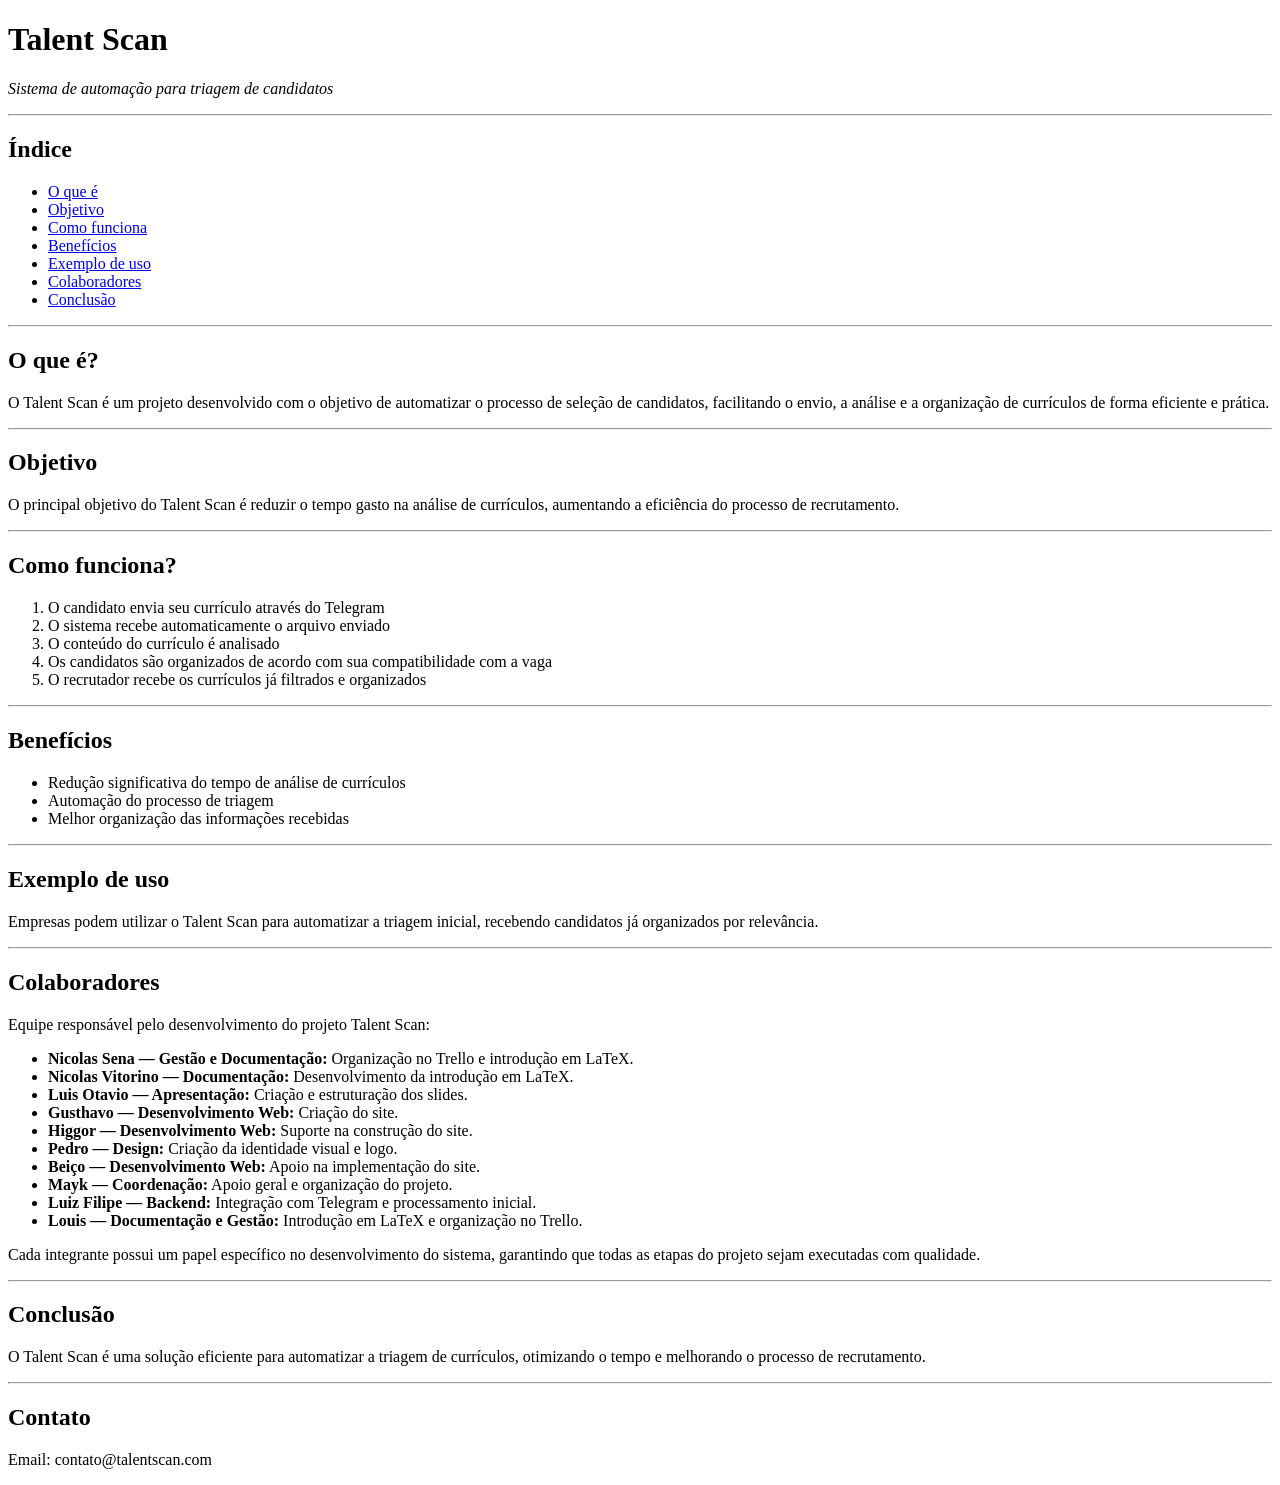
==== index.html @ 4a3e0c97 "rename to index.html" ====
<!DOCTYPE html>
<html>
<head>
    <title>Talent Scan</title>
</head>
<body>

<h1>Talent Scan</h1>
<p><i>Sistema de automação para triagem de candidatos</i></p>

<hr>

<h2>Índice</h2>
<ul>
    <li><a href="#sobre">O que é</a></li>
    <li><a href="#objetivo">Objetivo</a></li>
    <li><a href="#funcionamento">Como funciona</a></li>
    <li><a href="#beneficios">Benefícios</a></li>
    <li><a href="#uso">Exemplo de uso</a></li>
    <li><a href="#colaboradores">Colaboradores</a></li>
    <li><a href="#conclusao">Conclusão</a></li>
</ul>

<hr>

<h2 id="sobre">O que é?</h2>
<p>
O Talent Scan é um projeto desenvolvido com o objetivo de automatizar o processo de seleção de candidatos,
facilitando o envio, a análise e a organização de currículos de forma eficiente e prática.
</p>

<hr>

<h2 id="objetivo">Objetivo</h2>
<p>
O principal objetivo do Talent Scan é reduzir o tempo gasto na análise de currículos,
aumentando a eficiência do processo de recrutamento.
</p>

<hr>

<h2 id="funcionamento">Como funciona?</h2>
<ol>
    <li>O candidato envia seu currículo através do Telegram</li>
    <li>O sistema recebe automaticamente o arquivo enviado</li>
    <li>O conteúdo do currículo é analisado</li>
    <li>Os candidatos são organizados de acordo com sua compatibilidade com a vaga</li>
    <li>O recrutador recebe os currículos já filtrados e organizados</li>
</ol>

<hr>

<h2 id="beneficios">Benefícios</h2>
<ul>
    <li>Redução significativa do tempo de análise de currículos</li>
    <li>Automação do processo de triagem</li>
    <li>Melhor organização das informações recebidas</li>
</ul>

<hr>

<h2 id="uso">Exemplo de uso</h2>
<p>
Empresas podem utilizar o Talent Scan para automatizar a triagem inicial,
recebendo candidatos já organizados por relevância.
</p>

<hr>

<h2 id="colaboradores">Colaboradores</h2>
<p>Equipe responsável pelo desenvolvimento do projeto Talent Scan:</p>

<ul>
    <li><b>Nicolas Sena — Gestão e Documentação:</b> Organização no Trello e introdução em LaTeX.</li>
    <li><b>Nicolas Vitorino — Documentação:</b> Desenvolvimento da introdução em LaTeX.</li>
    <li><b>Luis Otavio — Apresentação:</b> Criação e estruturação dos slides.</li>
    <li><b>Gusthavo — Desenvolvimento Web:</b> Criação do site.</li>
    <li><b>Higgor — Desenvolvimento Web:</b> Suporte na construção do site.</li>
    <li><b>Pedro — Design:</b> Criação da identidade visual e logo.</li>
    <li><b>Beiço — Desenvolvimento Web:</b> Apoio na implementação do site.</li>
    <li><b>Mayk — Coordenação:</b> Apoio geral e organização do projeto.</li>
    <li><b>Luiz Filipe — Backend:</b> Integração com Telegram e processamento inicial.</li>
    <li><b>Louis — Documentação e Gestão:</b> Introdução em LaTeX e organização no Trello.</li>
</ul>

<p>
Cada integrante possui um papel específico no desenvolvimento do sistema,
garantindo que todas as etapas do projeto sejam executadas com qualidade.
</p>

<hr>

<h2 id="conclusao">Conclusão</h2>
<p>
O Talent Scan é uma solução eficiente para automatizar a triagem de currículos,
otimizando o tempo e melhorando o processo de recrutamento.
</p>

<hr>

<h2>Contato</h2>
<p>Email: contato@talentscan.com</p>

</body>
</html>
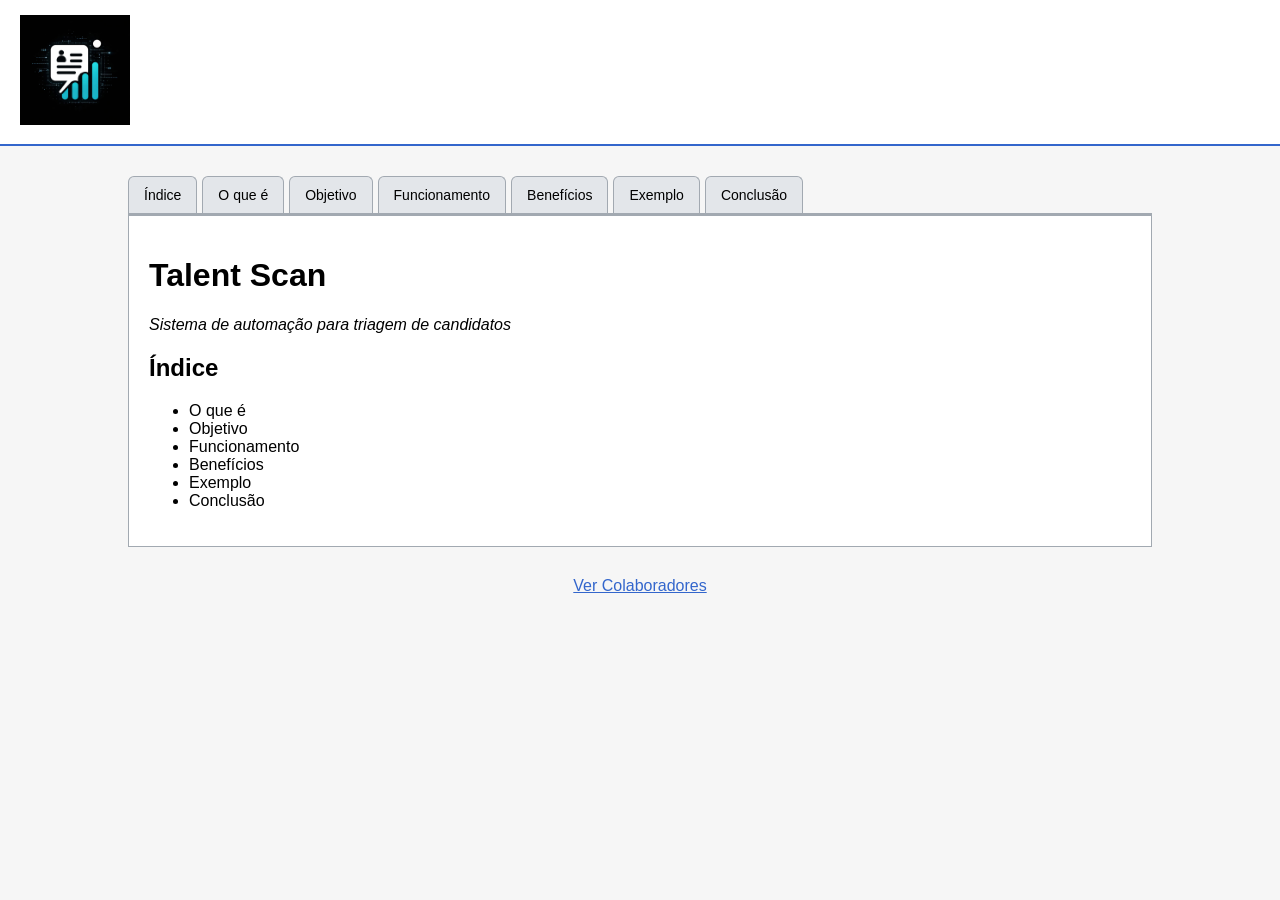
==== commit b473a0e0: "update: layout com abas e pagina de colaboradores" ====
--- a/index.html
+++ b/index.html
@@ -2,104 +2,104 @@
 <html>
 <head>
     <title>Talent Scan</title>
+    <link rel="stylesheet" href="style.css">
 </head>
 <body>
 
-<h1>Talent Scan</h1>
-<p><i>Sistema de automação para triagem de candidatos</i></p>
+<div class="topo">
+    <div class="logo">
+        <img src="imagem.jpeg" alt="Logo">
+    </div>
+</div>
 
-<hr>
+<div class="tabs">
 
-<h2>Índice</h2>
-<ul>
-    <li><a href="#sobre">O que é</a></li>
-    <li><a href="#objetivo">Objetivo</a></li>
-    <li><a href="#funcionamento">Como funciona</a></li>
-    <li><a href="#beneficios">Benefícios</a></li>
-    <li><a href="#uso">Exemplo de uso</a></li>
-    <li><a href="#colaboradores">Colaboradores</a></li>
-    <li><a href="#conclusao">Conclusão</a></li>
-</ul>
+    <!-- ABAS -->
+    <div class="tab-links">
+        <a href="#indice">Índice</a>
+        <a href="#sobre">O que é</a>
+        <a href="#objetivo">Objetivo</a>
+        <a href="#funcionamento">Funcionamento</a>
+        <a href="#beneficios">Benefícios</a>
+        <a href="#uso">Exemplo</a>
+        <a href="#conclusao">Conclusão</a>
+    </div>
 
-<hr>
+    <!-- CONTEÚDOS -->
 
-<h2 id="sobre">O que é?</h2>
-<p>
-O Talent Scan é um projeto desenvolvido com o objetivo de automatizar o processo de seleção de candidatos,
-facilitando o envio, a análise e a organização de currículos de forma eficiente e prática.
-</p>
+    <div id="indice" class="tab-content">
+        <h1>Talent Scan</h1>
+        <p><i>Sistema de automação para triagem de candidatos</i></p>
 
-<hr>
+        <h2>Índice</h2>
+        <ul>
+            <li>O que é</li>
+            <li>Objetivo</li>
+            <li>Funcionamento</li>
+            <li>Benefícios</li>
+            <li>Exemplo</li>
+            <li>Conclusão</li>
+        </ul>
+    </div>
 
-<h2 id="objetivo">Objetivo</h2>
-<p>
-O principal objetivo do Talent Scan é reduzir o tempo gasto na análise de currículos,
-aumentando a eficiência do processo de recrutamento.
-</p>
+    <div id="sobre" class="tab-content">
+        <h2>O que é?</h2>
+        <p>
+        O Talent Scan é um projeto desenvolvido com o objetivo de automatizar o processo de seleção de candidatos,
+        facilitando o envio, a análise e a organização de currículos de forma eficiente e prática.
+        </p>
+    </div>
 
-<hr>
+    <div id="objetivo" class="tab-content">
+        <h2>Objetivo</h2>
+        <p>
+        O principal objetivo do Talent Scan é reduzir o tempo gasto na análise de currículos,
+        aumentando a eficiência do processo de recrutamento.
+        </p>
+    </div>
 
-<h2 id="funcionamento">Como funciona?</h2>
-<ol>
-    <li>O candidato envia seu currículo através do Telegram</li>
-    <li>O sistema recebe automaticamente o arquivo enviado</li>
-    <li>O conteúdo do currículo é analisado</li>
-    <li>Os candidatos são organizados de acordo com sua compatibilidade com a vaga</li>
-    <li>O recrutador recebe os currículos já filtrados e organizados</li>
-</ol>
+    <div id="funcionamento" class="tab-content">
+        <h2>Como funciona?</h2>
+        <ol>
+            <li>Envio via Telegram</li>
+            <li>Recebimento automático</li>
+            <li>Análise do conteúdo</li>
+            <li>Organização dos candidatos</li>
+            <li>Entrega ao recrutador</li>
+        </ol>
+    </div>
 
-<hr>
+    <div id="beneficios" class="tab-content">
+        <h2>Benefícios</h2>
+        <ul>
+            <li>Redução de tempo</li>
+            <li>Automação</li>
+            <li>Organização</li>
+        </ul>
+    </div>
 
-<h2 id="beneficios">Benefícios</h2>
-<ul>
-    <li>Redução significativa do tempo de análise de currículos</li>
-    <li>Automação do processo de triagem</li>
-    <li>Melhor organização das informações recebidas</li>
-</ul>
+    <div id="uso" class="tab-content">
+        <h2>Exemplo de uso</h2>
+        <p>
+        Empresas utilizam o Talent Scan para automatizar triagens iniciais.
+        </p>
+    </div>
 
-<hr>
+    <div id="conclusao" class="tab-content">
+        <h2>Conclusão</h2>
+        <p>
+        Solução eficiente para otimizar recrutamento.
+        </p>
 
-<h2 id="uso">Exemplo de uso</h2>
-<p>
-Empresas podem utilizar o Talent Scan para automatizar a triagem inicial,
-recebendo candidatos já organizados por relevância.
-</p>
+        <h3>Contato</h3>
+        <p>Email: contato@talentscan.com</p>
+    </div>
 
-<hr>
+</div>
 
-<h2 id="colaboradores">Colaboradores</h2>
-<p>Equipe responsável pelo desenvolvimento do projeto Talent Scan:</p>
-
-<ul>
-    <li><b>Nicolas Sena — Gestão e Documentação:</b> Organização no Trello e introdução em LaTeX.</li>
-    <li><b>Nicolas Vitorino — Documentação:</b> Desenvolvimento da introdução em LaTeX.</li>
-    <li><b>Luis Otavio — Apresentação:</b> Criação e estruturação dos slides.</li>
-    <li><b>Gusthavo — Desenvolvimento Web:</b> Criação do site.</li>
-    <li><b>Higgor — Desenvolvimento Web:</b> Suporte na construção do site.</li>
-    <li><b>Pedro — Design:</b> Criação da identidade visual e logo.</li>
-    <li><b>Beiço — Desenvolvimento Web:</b> Apoio na implementação do site.</li>
-    <li><b>Mayk — Coordenação:</b> Apoio geral e organização do projeto.</li>
-    <li><b>Luiz Filipe — Backend:</b> Integração com Telegram e processamento inicial.</li>
-    <li><b>Louis — Documentação e Gestão:</b> Introdução em LaTeX e organização no Trello.</li>
-</ul>
-
-<p>
-Cada integrante possui um papel específico no desenvolvimento do sistema,
-garantindo que todas as etapas do projeto sejam executadas com qualidade.
-</p>
-
-<hr>
-
-<h2 id="conclusao">Conclusão</h2>
-<p>
-O Talent Scan é uma solução eficiente para automatizar a triagem de currículos,
-otimizando o tempo e melhorando o processo de recrutamento.
-</p>
-
-<hr>
-
-<h2>Contato</h2>
-<p>Email: contato@talentscan.com</p>
+<div class="nav">
+    <a href="pagina2.html">Ver Colaboradores</a>
+</div>
 
 </body>
 </html>
--- a/style.css
+++ b/style.css
@@ -0,0 +1,86 @@
+body {
+    font-family: Arial, sans-serif;
+    background-color: #f6f6f6;
+    margin: 0;
+}
+
+/* TOPO */
+.topo {
+    display: flex;
+    padding: 15px 20px;
+    background-color: #ffffff;
+    border-bottom: 2px solid #36c;
+}
+
+/* LOGO */
+.logo img {
+    width: 110px;
+}
+
+/* TABS CONTAINER */
+.tabs {
+    width: 80%;
+    margin: 30px auto;
+}
+
+/* ABAS */
+.tab-links {
+    display: flex;
+    gap: 5px;
+    border-bottom: 2px solid #a2a9b1;
+}
+
+/* BOTÕES DAS ABAS */
+.tab-links a {
+    padding: 10px 15px;
+    background-color: #e3e6ea;
+    border: 1px solid #a2a9b1;
+    border-bottom: none;
+    text-decoration: none;
+    color: #000;
+    border-radius: 6px 6px 0 0;
+    font-size: 14px;
+}
+
+.tab-links a:hover {
+    background-color: #ffffff;
+}
+
+/* CONTEÚDO */
+.tab-content {
+    display: none;
+    background-color: #ffffff;
+    border: 1px solid #a2a9b1;
+    padding: 20px;
+}
+
+/* ABA ATIVA */
+.tab-content:target {
+    display: block;
+}
+
+/* ABA PADRÃO */
+#indice {
+    display: block;
+}
+
+/* LINKS */
+a {
+    color: #36c;
+}
+
+/* NAV */
+.nav {
+    text-align: center;
+    margin: 20px;
+}
+
+/* BOX (necessária para página 2) */
+.box {
+    background-color: #ffffff;
+    border: 1px solid #a2a9b1;
+    padding: 20px;
+    margin: 30px auto;
+    width: 80%;
+    border-radius: 6px;
+}
